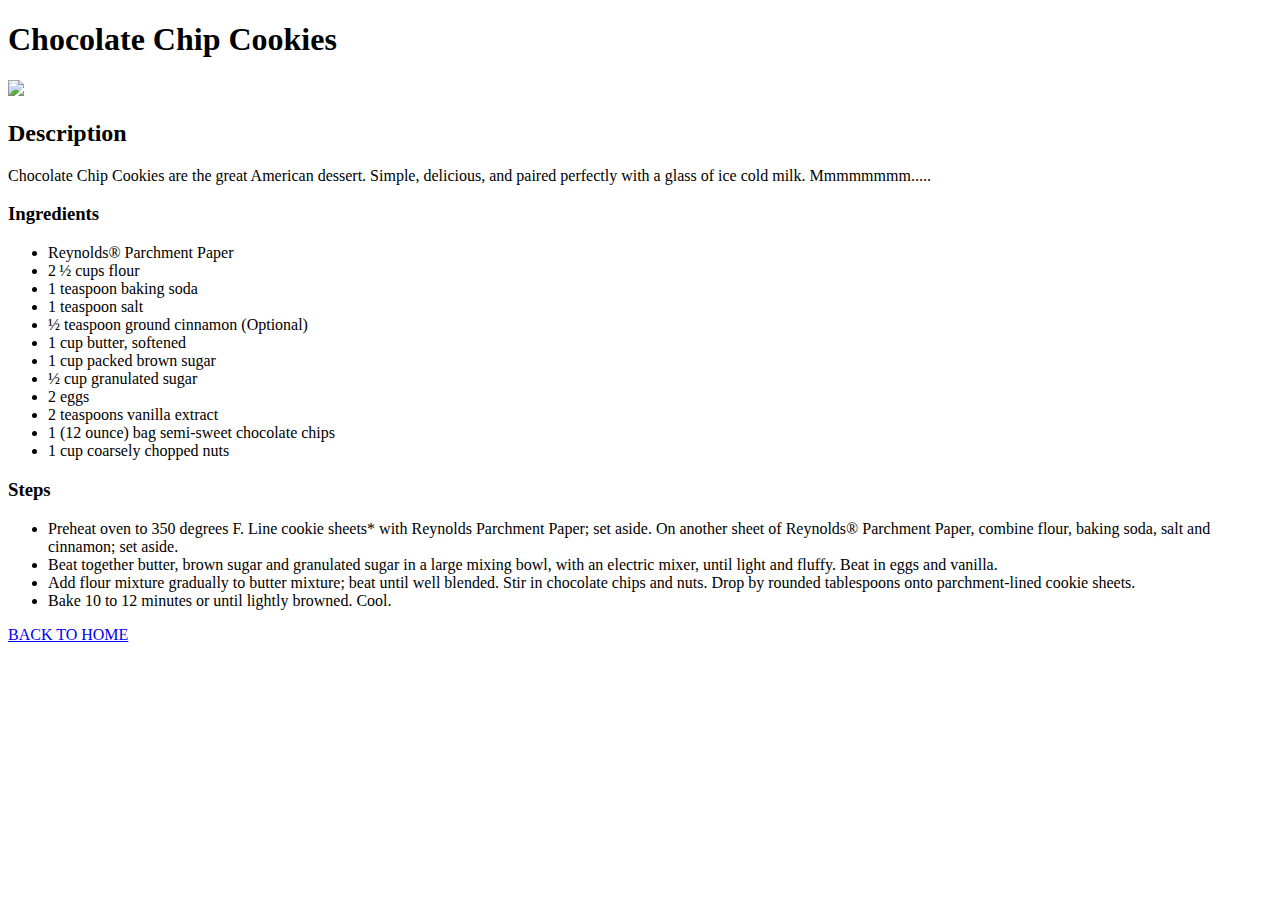
==== recipes/cookies.html @ d41f3891 "Added HTML bones" ====
<!DOCTYPE html>
<html lang="en">
<head>
    <meta charset="UTF-8">
    <meta http-equiv="X-UA-Compatible" content="IE=edge">
    <meta name="viewport" content="width=device-width, initial-scale=1.0">
    <title>Document</title>
</head>
<body>
    <h1>Chocolate Chip Cookies</h1>
    <img src="https://upload.wikimedia.org/wikipedia/commons/thumb/1/1e/Tollhouse_Style_Vegan_Chocolate_Chip_Cookies.jpg/800px-Tollhouse_Style_Vegan_Chocolate_Chip_Cookies.jpg">
    <h2>Description</h2>
    <p>Chocolate Chip Cookies are the great American dessert. Simple, delicious, and
        paired perfectly with a glass of ice cold milk. Mmmmmmmm.....
    </p>
    <h3>Ingredients</h3>
    <ul>
        <li>Reynolds® Parchment Paper</li>
        <li>2 ½ cups flour</li>
        <li>1 teaspoon baking soda</li>
        <li>1 teaspoon salt</li>
        <li>½ teaspoon ground cinnamon (Optional)</li>
        <li>1 cup butter, softened</li>
        <li>1 cup packed brown sugar</li>
        <li>½ cup granulated sugar</li>
        <li>2 eggs</li>
        <li>2 teaspoons vanilla extract</li>
        <li>1 (12 ounce) bag semi-sweet chocolate chips</li>
        <li>1 cup coarsely chopped nuts</li>
    </ul>

    <h3>Steps</h3>
    <ul>
        <li>Preheat oven to 350 degrees F. Line cookie sheets* with 
            Reynolds Parchment Paper; set aside. On another sheet of 
            Reynolds® Parchment Paper, combine flour, baking soda, salt 
            and cinnamon; set aside.</li>
        <li>Beat together butter, brown sugar and granulated sugar in a 
            large mixing bowl, with an electric mixer, until light and 
            fluffy. Beat in eggs and vanilla.</li>
        <li>Add flour mixture gradually to butter mixture; beat until 
            well blended. Stir in chocolate chips and nuts. Drop by rounded 
            tablespoons onto parchment-lined cookie sheets.</li>
        <li>Bake 10 to 12 minutes or until lightly browned. Cool.</li>
    </ul>
    <a href="../index.html">BACK TO HOME</a>
</body>
</html>
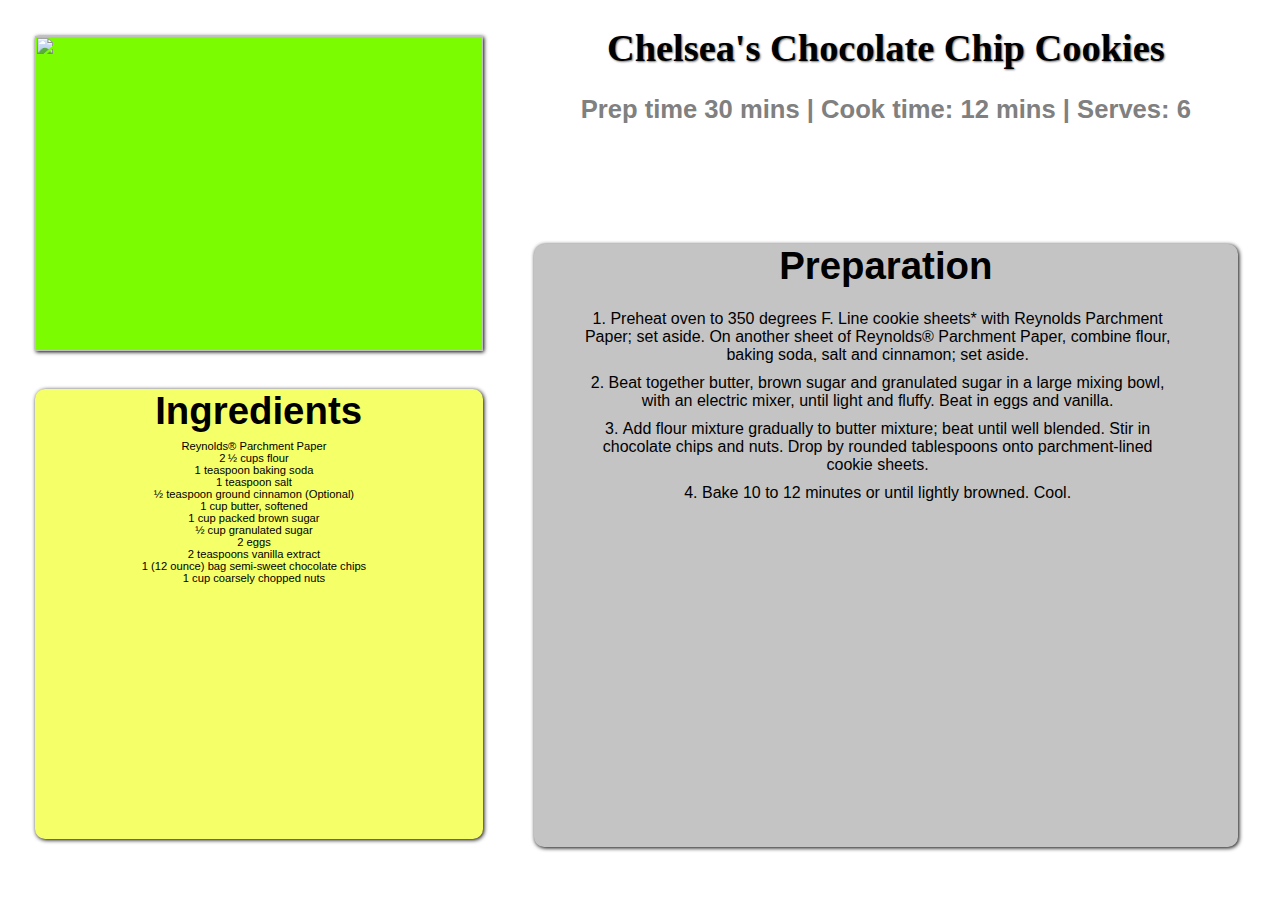
==== commit ff346722: "Got a little goosey with my recipe site..." ====
--- a/recipes/cookies.html
+++ b/recipes/cookies.html
@@ -5,44 +5,59 @@
     <meta http-equiv="X-UA-Compatible" content="IE=edge">
     <meta name="viewport" content="width=device-width, initial-scale=1.0">
     <title>Document</title>
+    <link rel="stylesheet" href="style.css">
 </head>
 <body>
-    <h1>Chocolate Chip Cookies</h1>
-    <img src="https://upload.wikimedia.org/wikipedia/commons/thumb/1/1e/Tollhouse_Style_Vegan_Chocolate_Chip_Cookies.jpg/800px-Tollhouse_Style_Vegan_Chocolate_Chip_Cookies.jpg">
-    <h2>Description</h2>
-    <p>Chocolate Chip Cookies are the great American dessert. Simple, delicious, and
-        paired perfectly with a glass of ice cold milk. Mmmmmmmm.....
-    </p>
-    <h3>Ingredients</h3>
-    <ul>
-        <li>Reynolds® Parchment Paper</li>
-        <li>2 ½ cups flour</li>
-        <li>1 teaspoon baking soda</li>
-        <li>1 teaspoon salt</li>
-        <li>½ teaspoon ground cinnamon (Optional)</li>
-        <li>1 cup butter, softened</li>
-        <li>1 cup packed brown sugar</li>
-        <li>½ cup granulated sugar</li>
-        <li>2 eggs</li>
-        <li>2 teaspoons vanilla extract</li>
-        <li>1 (12 ounce) bag semi-sweet chocolate chips</li>
-        <li>1 cup coarsely chopped nuts</li>
-    </ul>
+    <div class="container">
+        <div class="lefty">
+            <div class="image">
+                <img src="https://upload.wikimedia.org/wikipedia/commons/thumb/1/1e/Tollhouse_Style_Vegan_Chocolate_Chip_Cookies.jpg/800px-Tollhouse_Style_Vegan_Chocolate_Chip_Cookies.jpg" alt="">
+            </div>
+            <div class="ingredients">
+                <h3>Ingredients</h3>
+                <ul>
+                    <li>Reynolds® Parchment Paper</li>
+                    <li>2 ½ cups flour</li>
+                    <li>1 teaspoon baking soda</li>
+                    <li>1 teaspoon salt</li>
+                    <li>½ teaspoon ground cinnamon (Optional)</li>
+                    <li>1 cup butter, softened</li>
+                    <li>1 cup packed brown sugar</li>
+                    <li>½ cup granulated sugar</li>
+                    <li>2 eggs</li>
+                    <li>2 teaspoons vanilla extract</li>
+                    <li>1 (12 ounce) bag semi-sweet chocolate chips</li>
+                    <li>1 cup coarsely chopped nuts</li>          
+                </ul>
+            </div>
+        </div>
 
-    <h3>Steps</h3>
-    <ul>
-        <li>Preheat oven to 350 degrees F. Line cookie sheets* with 
-            Reynolds Parchment Paper; set aside. On another sheet of 
-            Reynolds® Parchment Paper, combine flour, baking soda, salt 
-            and cinnamon; set aside.</li>
-        <li>Beat together butter, brown sugar and granulated sugar in a 
-            large mixing bowl, with an electric mixer, until light and 
-            fluffy. Beat in eggs and vanilla.</li>
-        <li>Add flour mixture gradually to butter mixture; beat until 
-            well blended. Stir in chocolate chips and nuts. Drop by rounded 
-            tablespoons onto parchment-lined cookie sheets.</li>
-        <li>Bake 10 to 12 minutes or until lightly browned. Cool.</li>
-    </ul>
-    <a href="../index.html">BACK TO HOME</a>
+        <div class="righty">
+            <div class="title">
+                <h1>Chelsea's Chocolate Chip Cookies</h1>
+                <h2>Prep time 30 mins | Cook time: 12 mins | Serves: 6</h2>
+            </div>
+            <div class="method">
+                <h3>Preparation</h3>
+                <ol>
+                    <li>Preheat oven to 350 degrees F. Line cookie sheets* with 
+                        Reynolds Parchment Paper; set aside. On another sheet of 
+                        Reynolds® Parchment Paper, combine flour, baking soda, salt 
+                        and cinnamon; set aside.</li>
+                    <li>Beat together butter, brown sugar and granulated sugar in a 
+                        large mixing bowl, with an electric mixer, until light and 
+                        fluffy. Beat in eggs and vanilla.</li>
+                    <li>Add flour mixture gradually to butter mixture; beat until 
+                        well blended. Stir in chocolate chips and nuts. Drop by rounded 
+                        tablespoons onto parchment-lined cookie sheets.</li>
+                    <li>Bake 10 to 12 minutes or until lightly browned. Cool.</li>
+                </ol>
+            </div>
+        </div>
+    </div>
+
+
+
+
 </body>
 </html>--- a/recipes/style.css
+++ b/recipes/style.css
@@ -0,0 +1,111 @@
+body {
+    margin: 0 auto;
+    text-align: center;
+    font-family: sans-serif;
+    background-color: rgb(255, 255, 255);
+}
+
+.container {
+    width: 96%;
+    margin: 1vh;
+}
+
+.image img {
+    width: 35vw;
+    height: 35vh;
+    background-color: lawngreen;
+    display: block;
+    margin-left: 2vw;
+    margin-top: 3vh;
+    object-fit: cover;
+    box-shadow: 1px 1px 4px #000000;
+}
+
+.ingredients {
+    width: 35vw;
+    height: 50vh;
+    background-color: rgb(245, 255, 103);
+    margin-left: 2vw;
+    margin-top: 4vh;
+    border-radius: 10px;
+    box-shadow: 1px 1px 4px #000000;
+}
+
+.title {
+    width: 55vw;
+    height: 20vh;
+    margin-left: 2vw;
+    margin-top: -2vh;
+    text-align: center;
+    
+}
+
+
+.method {
+    width: 55vw;
+    height: 67vh;
+    background-color: rgb(196, 196, 196);
+    display: block;
+    margin-left: 2vw;
+    border-radius: 10px;
+    box-shadow: 1px 1px 4px #000000;
+
+}
+
+h1 {
+    font-family: cursive;
+    font-size: 3vw;
+    color: rgb(0, 0, 0);
+    text-shadow: 1px 1px 2px #757575;
+    pointer-events:none;
+}
+h2 {
+    font-size: 2vw;
+    color: grey;
+}
+
+.lefty {
+    display: inline-block;
+    float: left;
+    
+}
+
+.righty {
+    margin-top: inherit;
+    display: inline-block;
+    float: right;
+    
+}
+
+h3 {
+    font-family: 'Gill Sans', 'Gill Sans MT', Calibri, 'Trebuchet MS', sans-serif;
+    font-size: 3vw;
+
+}
+
+ul {
+
+    list-style-type:none;
+    margin-top:-7%;
+    margin-right:11%;
+
+}
+
+li {
+    font-size: .7em;
+
+}
+
+ol {
+
+    list-style-position: inside;
+    justify-content: center;
+    margin-right:8%;
+    margin-top:-3%;
+}
+
+ol li {
+
+    font-size: 1em;
+    padding: 5px 7px;
+}